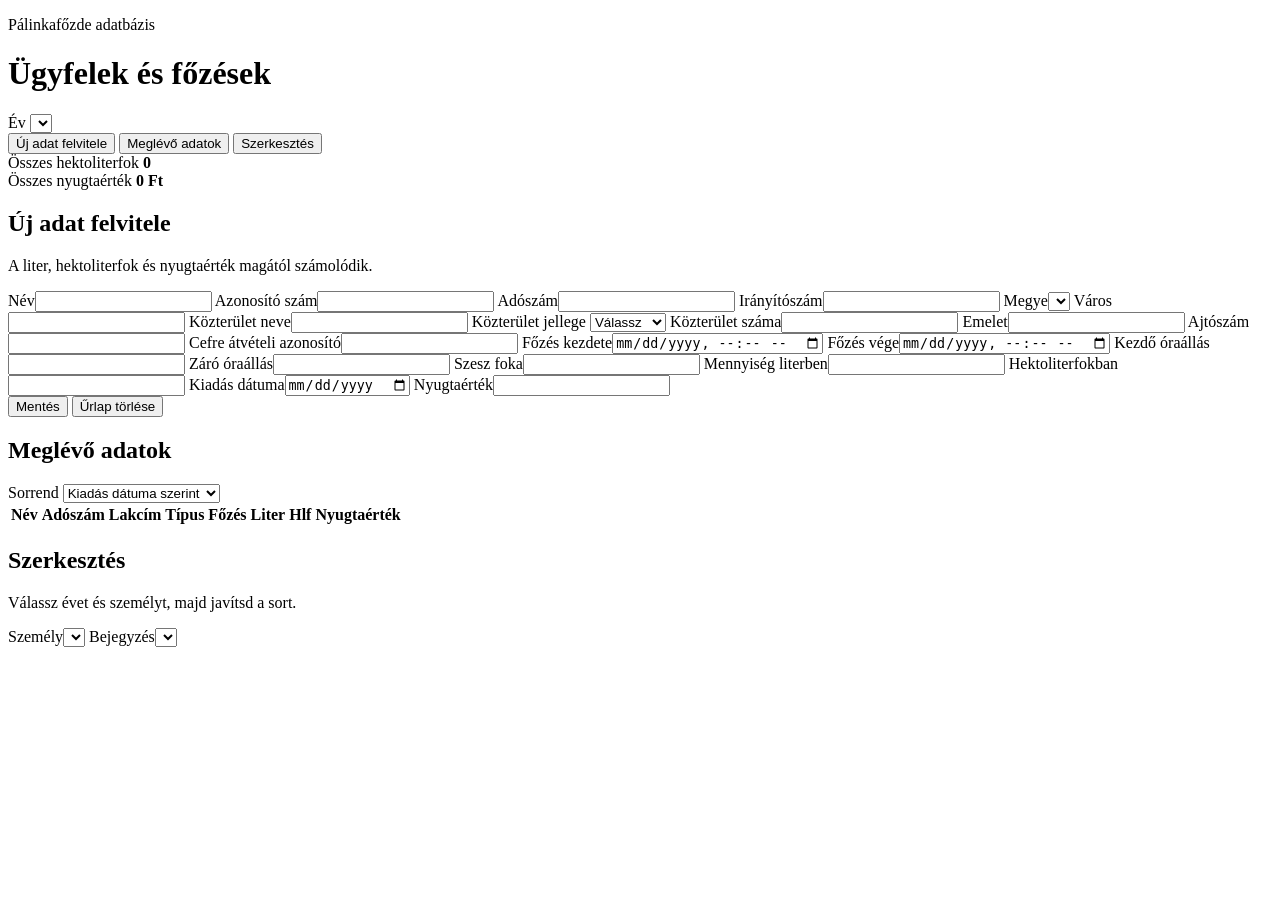
==== public/index.html @ 415ada66 "Initial palinka client database app" ====
<!doctype html>
<html lang="hu">
  <head>
    <meta charset="utf-8" />
    <meta name="viewport" content="width=device-width, initial-scale=1" />
    <title>Pálinka Ügyfél Nyilvántartó</title>
    <link rel="stylesheet" href="/styles.css" />
  </head>
  <body>
    <main class="shell">
      <header class="topbar">
        <div>
          <p class="eyebrow">Pálinkafőzde adatbázis</p>
          <h1>Ügyfelek és főzések</h1>
        </div>
        <div class="year-box">
          <label for="yearSelect">Év</label>
          <select id="yearSelect"></select>
        </div>
      </header>

      <nav class="tabs" aria-label="Fő menü">
        <button class="tab active" data-tab="new">Új adat felvitele</button>
        <button class="tab" data-tab="view">Meglévő adatok</button>
        <button class="tab" data-tab="edit">Szerkesztés</button>
      </nav>

      <section class="summary-grid">
        <div class="summary-card">
          <span>Összes hektoliterfok</span>
          <strong id="totalHlf">0</strong>
        </div>
        <div class="summary-card">
          <span>Összes nyugtaérték</span>
          <strong id="totalReceipt">0 Ft</strong>
        </div>
      </section>

      <section id="newPanel" class="panel active-panel">
        <div class="panel-head">
          <h2>Új adat felvitele</h2>
          <p>A liter, hektoliterfok és nyugtaérték magától számolódik.</p>
        </div>
        <form id="entryForm" class="form-grid">
          <label>Név<input name="nev" required autocomplete="name" /></label>
          <label>Azonosító szám<input name="azonosito_szam" required /></label>
          <label>Adószám<input name="adoszam" required /></label>
          <label>Irányítószám<input name="iranyitoszam" required inputmode="numeric" /></label>
          <label>Megye<select name="megye" class="county-select" required></select></label>
          <label>Város<input name="varos" class="city-input" list="cityListNew" required /><datalist id="cityListNew"></datalist></label>
          <label>Közterület neve<input name="kozterulet_neve" required /></label>
          <label>Közterület jellege
            <select name="kozterulet_jellege" required>
              <option value="">Válassz</option>
              <option>utca</option>
              <option>tér</option>
              <option>körút</option>
              <option>út</option>
              <option>sugárút</option>
              <option>köz</option>
              <option>sor</option>
              <option>park</option>
              <option>lakótelep</option>
              <option>dűlő</option>
              <option>tanya</option>
              <option>major</option>
              <option>egyéb</option>
            </select>
          </label>
          <label>Közterület száma<input name="kozterulet_szama" required /></label>
          <label>Emelet<input name="emelet" /></label>
          <label>Ajtószám<input name="ajtoszam" /></label>
          <label>Cefre átvételi azonosító<input name="cefre_atveteli_azonosito" required /></label>
          <label>Főzés kezdete<input name="fozes_start" type="datetime-local" required /></label>
          <label>Főzés vége<input name="fozes_end" type="datetime-local" required /></label>
          <label>Kezdő óraállás<input name="kezdo" type="number" step="0.001" required /></label>
          <label>Záró óraállás<input name="zaro" type="number" step="0.001" required /></label>
          <label>Szesz foka<input name="szesz_foka" type="number" step="0.1" required /></label>
          <label>Mennyiség literben<input name="mennyiseg_literben" readonly /></label>
          <label>Hektoliterfokban<input name="hektoliterfokban" readonly /></label>
          <label>Kiadás dátuma<input name="kiadas_datuma" type="date" required /></label>
          <label>Nyugtaérték<input name="nyugtaertek" readonly /></label>
          <div class="actions wide">
            <button type="submit" class="primary">Mentés</button>
            <button type="reset" class="secondary">Űrlap törlése</button>
          </div>
        </form>
      </section>

      <section id="viewPanel" class="panel">
        <div class="panel-head">
          <h2>Meglévő adatok</h2>
          <label class="order-box">Sorrend
            <select id="orderSelect">
              <option value="name">Név szerint</option>
              <option value="azonosito">Azonosítószám szerint</option>
              <option value="kiadas" selected>Kiadás dátuma szerint</option>
            </select>
          </label>
        </div>
        <div class="table-wrap">
          <table>
            <thead>
              <tr>
                <th>Név</th>
                <th>Adószám</th>
                <th>Lakcím</th>
                <th>Típus</th>
                <th>Főzés</th>
                <th>Liter</th>
                <th>Hlf</th>
                <th>Nyugtaérték</th>
              </tr>
            </thead>
            <tbody id="recordsBody"></tbody>
          </table>
        </div>
      </section>

      <section id="editPanel" class="panel">
        <div class="panel-head">
          <h2>Szerkesztés</h2>
          <p>Válassz évet és személyt, majd javítsd a sort.</p>
        </div>
        <div class="edit-picker">
          <label>Személy<select id="personSelect"></select></label>
          <label>Bejegyzés<select id="entrySelect"></select></label>
        </div>
        <div id="editArea" class="edit-area"></div>
      </section>
    </main>

    <dialog id="warningDialog">
      <div class="dialog-card">
        <h2>Figyelem</h2>
        <div id="warningText"></div>
        <div class="dialog-actions">
          <button id="cancelWarning" class="secondary">Mégse</button>
          <button id="confirmWarning" class="danger">Mentés így is</button>
        </div>
      </div>
    </dialog>

    <div id="toast" class="toast" role="status"></div>
    <script src="/locations.js"></script>
    <script src="/app.js"></script>
  </body>
</html>
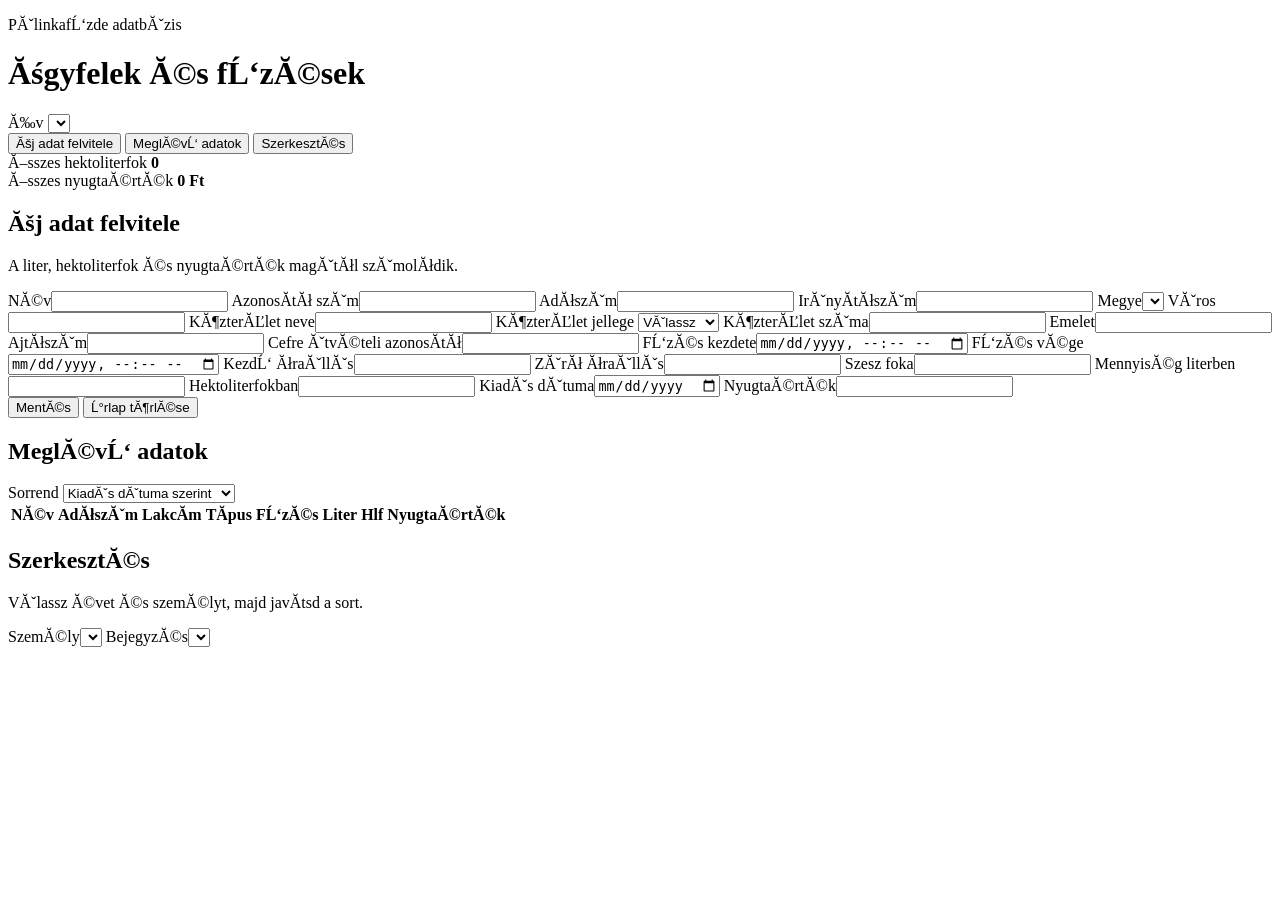
==== commit 71b85b4c: "Allow saving incomplete entries" ====
--- a/public/index.html
+++ b/public/index.html
@@ -1,100 +1,100 @@
-<!doctype html>
+﻿<!doctype html>
 <html lang="hu">
   <head>
     <meta charset="utf-8" />
     <meta name="viewport" content="width=device-width, initial-scale=1" />
-    <title>Pálinka Ügyfél Nyilvántartó</title>
+    <title>PĂˇlinka ĂśgyfĂ©l NyilvĂˇntartĂł</title>
     <link rel="stylesheet" href="/styles.css" />
   </head>
   <body>
     <main class="shell">
       <header class="topbar">
         <div>
-          <p class="eyebrow">Pálinkafőzde adatbázis</p>
-          <h1>Ügyfelek és főzések</h1>
+          <p class="eyebrow">PĂˇlinkafĹ‘zde adatbĂˇzis</p>
+          <h1>Ăśgyfelek Ă©s fĹ‘zĂ©sek</h1>
         </div>
         <div class="year-box">
-          <label for="yearSelect">Év</label>
+          <label for="yearSelect">Ă‰v</label>
           <select id="yearSelect"></select>
         </div>
       </header>
 
-      <nav class="tabs" aria-label="Fő menü">
-        <button class="tab active" data-tab="new">Új adat felvitele</button>
-        <button class="tab" data-tab="view">Meglévő adatok</button>
-        <button class="tab" data-tab="edit">Szerkesztés</button>
+      <nav class="tabs" aria-label="FĹ‘ menĂĽ">
+        <button class="tab active" data-tab="new">Ăšj adat felvitele</button>
+        <button class="tab" data-tab="view">MeglĂ©vĹ‘ adatok</button>
+        <button class="tab" data-tab="edit">SzerkesztĂ©s</button>
       </nav>
 
       <section class="summary-grid">
         <div class="summary-card">
-          <span>Összes hektoliterfok</span>
+          <span>Ă–sszes hektoliterfok</span>
           <strong id="totalHlf">0</strong>
         </div>
         <div class="summary-card">
-          <span>Összes nyugtaérték</span>
+          <span>Ă–sszes nyugtaĂ©rtĂ©k</span>
           <strong id="totalReceipt">0 Ft</strong>
         </div>
       </section>
 
       <section id="newPanel" class="panel active-panel">
         <div class="panel-head">
-          <h2>Új adat felvitele</h2>
-          <p>A liter, hektoliterfok és nyugtaérték magától számolódik.</p>
+          <h2>Ăšj adat felvitele</h2>
+          <p>A liter, hektoliterfok Ă©s nyugtaĂ©rtĂ©k magĂˇtĂłl szĂˇmolĂłdik.</p>
         </div>
         <form id="entryForm" class="form-grid">
-          <label>Név<input name="nev" required autocomplete="name" /></label>
-          <label>Azonosító szám<input name="azonosito_szam" required /></label>
-          <label>Adószám<input name="adoszam" required /></label>
-          <label>Irányítószám<input name="iranyitoszam" required inputmode="numeric" /></label>
-          <label>Megye<select name="megye" class="county-select" required></select></label>
-          <label>Város<input name="varos" class="city-input" list="cityListNew" required /><datalist id="cityListNew"></datalist></label>
-          <label>Közterület neve<input name="kozterulet_neve" required /></label>
-          <label>Közterület jellege
-            <select name="kozterulet_jellege" required>
-              <option value="">Válassz</option>
+          <label>NĂ©v<input name="nev" autocomplete="name" /></label>
+          <label>AzonosĂ­tĂł szĂˇm<input name="azonosito_szam" /></label>
+          <label>AdĂłszĂˇm<input name="adoszam" /></label>
+          <label>IrĂˇnyĂ­tĂłszĂˇm<input name="iranyitoszam" inputmode="numeric" /></label>
+          <label>Megye<select name="megye" class="county-select"></select></label>
+          <label>VĂˇros<input name="varos" class="city-input" list="cityListNew" /><datalist id="cityListNew"></datalist></label>
+          <label>KĂ¶zterĂĽlet neve<input name="kozterulet_neve" /></label>
+          <label>KĂ¶zterĂĽlet jellege
+            <select name="kozterulet_jellege">
+              <option value="">VĂˇlassz</option>
               <option>utca</option>
-              <option>tér</option>
-              <option>körút</option>
-              <option>út</option>
-              <option>sugárút</option>
-              <option>köz</option>
+              <option>tĂ©r</option>
+              <option>kĂ¶rĂşt</option>
+              <option>Ăşt</option>
+              <option>sugĂˇrĂşt</option>
+              <option>kĂ¶z</option>
               <option>sor</option>
               <option>park</option>
-              <option>lakótelep</option>
-              <option>dűlő</option>
+              <option>lakĂłtelep</option>
+              <option>dĹ±lĹ‘</option>
               <option>tanya</option>
               <option>major</option>
-              <option>egyéb</option>
+              <option>egyĂ©b</option>
             </select>
           </label>
-          <label>Közterület száma<input name="kozterulet_szama" required /></label>
+          <label>KĂ¶zterĂĽlet szĂˇma<input name="kozterulet_szama" /></label>
           <label>Emelet<input name="emelet" /></label>
-          <label>Ajtószám<input name="ajtoszam" /></label>
-          <label>Cefre átvételi azonosító<input name="cefre_atveteli_azonosito" required /></label>
-          <label>Főzés kezdete<input name="fozes_start" type="datetime-local" required /></label>
-          <label>Főzés vége<input name="fozes_end" type="datetime-local" required /></label>
-          <label>Kezdő óraállás<input name="kezdo" type="number" step="0.001" required /></label>
-          <label>Záró óraállás<input name="zaro" type="number" step="0.001" required /></label>
-          <label>Szesz foka<input name="szesz_foka" type="number" step="0.1" required /></label>
-          <label>Mennyiség literben<input name="mennyiseg_literben" readonly /></label>
+          <label>AjtĂłszĂˇm<input name="ajtoszam" /></label>
+          <label>Cefre ĂˇtvĂ©teli azonosĂ­tĂł<input name="cefre_atveteli_azonosito" /></label>
+          <label>FĹ‘zĂ©s kezdete<input name="fozes_start" type="datetime-local" /></label>
+          <label>FĹ‘zĂ©s vĂ©ge<input name="fozes_end" type="datetime-local" /></label>
+          <label>KezdĹ‘ ĂłraĂˇllĂˇs<input name="kezdo" type="number" step="0.001" /></label>
+          <label>ZĂˇrĂł ĂłraĂˇllĂˇs<input name="zaro" type="number" step="0.001" /></label>
+          <label>Szesz foka<input name="szesz_foka" type="number" step="0.1" /></label>
+          <label>MennyisĂ©g literben<input name="mennyiseg_literben" readonly /></label>
           <label>Hektoliterfokban<input name="hektoliterfokban" readonly /></label>
-          <label>Kiadás dátuma<input name="kiadas_datuma" type="date" required /></label>
-          <label>Nyugtaérték<input name="nyugtaertek" readonly /></label>
+          <label>KiadĂˇs dĂˇtuma<input name="kiadas_datuma" type="date" /></label>
+          <label>NyugtaĂ©rtĂ©k<input name="nyugtaertek" readonly /></label>
           <div class="actions wide">
-            <button type="submit" class="primary">Mentés</button>
-            <button type="reset" class="secondary">Űrlap törlése</button>
+            <button type="submit" class="primary">MentĂ©s</button>
+            <button type="reset" class="secondary">Ĺ°rlap tĂ¶rlĂ©se</button>
           </div>
         </form>
       </section>
 
       <section id="viewPanel" class="panel">
         <div class="panel-head">
-          <h2>Meglévő adatok</h2>
+          <h2>MeglĂ©vĹ‘ adatok</h2>
           <label class="order-box">Sorrend
             <select id="orderSelect">
-              <option value="name">Név szerint</option>
-              <option value="azonosito">Azonosítószám szerint</option>
-              <option value="kiadas" selected>Kiadás dátuma szerint</option>
+              <option value="name">NĂ©v szerint</option>
+              <option value="azonosito">AzonosĂ­tĂłszĂˇm szerint</option>
+              <option value="kiadas" selected>KiadĂˇs dĂˇtuma szerint</option>
             </select>
           </label>
         </div>
@@ -102,14 +102,14 @@
           <table>
             <thead>
               <tr>
-                <th>Név</th>
-                <th>Adószám</th>
-                <th>Lakcím</th>
-                <th>Típus</th>
-                <th>Főzés</th>
+                <th>NĂ©v</th>
+                <th>AdĂłszĂˇm</th>
+                <th>LakcĂ­m</th>
+                <th>TĂ­pus</th>
+                <th>FĹ‘zĂ©s</th>
                 <th>Liter</th>
                 <th>Hlf</th>
-                <th>Nyugtaérték</th>
+                <th>NyugtaĂ©rtĂ©k</th>
               </tr>
             </thead>
             <tbody id="recordsBody"></tbody>
@@ -119,12 +119,12 @@
 
       <section id="editPanel" class="panel">
         <div class="panel-head">
-          <h2>Szerkesztés</h2>
-          <p>Válassz évet és személyt, majd javítsd a sort.</p>
+          <h2>SzerkesztĂ©s</h2>
+          <p>VĂˇlassz Ă©vet Ă©s szemĂ©lyt, majd javĂ­tsd a sort.</p>
         </div>
         <div class="edit-picker">
-          <label>Személy<select id="personSelect"></select></label>
-          <label>Bejegyzés<select id="entrySelect"></select></label>
+          <label>SzemĂ©ly<select id="personSelect"></select></label>
+          <label>BejegyzĂ©s<select id="entrySelect"></select></label>
         </div>
         <div id="editArea" class="edit-area"></div>
       </section>
@@ -135,8 +135,8 @@
         <h2>Figyelem</h2>
         <div id="warningText"></div>
         <div class="dialog-actions">
-          <button id="cancelWarning" class="secondary">Mégse</button>
-          <button id="confirmWarning" class="danger">Mentés így is</button>
+          <button id="cancelWarning" class="secondary">MĂ©gse</button>
+          <button id="confirmWarning" class="danger">MentĂ©s Ă­gy is</button>
         </div>
       </div>
     </dialog>
@@ -146,3 +146,4 @@
     <script src="/app.js"></script>
   </body>
 </html>
+
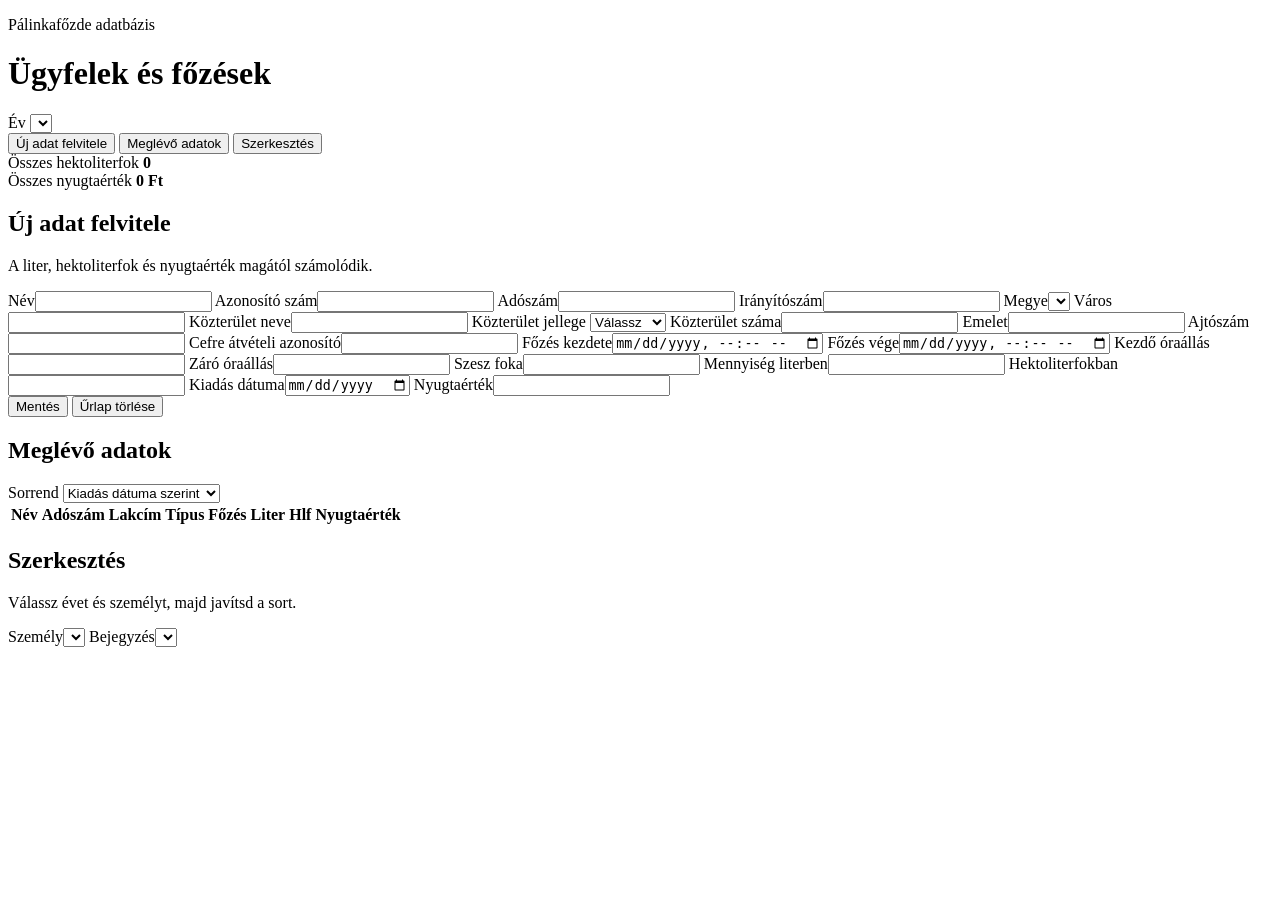
==== commit 855d07e7: "Fix Hungarian character encoding" ====
--- a/public/index.html
+++ b/public/index.html
@@ -1,100 +1,100 @@
-﻿<!doctype html>
+<!doctype html>
 <html lang="hu">
   <head>
     <meta charset="utf-8" />
     <meta name="viewport" content="width=device-width, initial-scale=1" />
-    <title>PĂˇlinka ĂśgyfĂ©l NyilvĂˇntartĂł</title>
+    <title>Pálinka Ügyfél Nyilvántartó</title>
     <link rel="stylesheet" href="/styles.css" />
   </head>
   <body>
     <main class="shell">
       <header class="topbar">
         <div>
-          <p class="eyebrow">PĂˇlinkafĹ‘zde adatbĂˇzis</p>
-          <h1>Ăśgyfelek Ă©s fĹ‘zĂ©sek</h1>
+          <p class="eyebrow">Pálinkafőzde adatbázis</p>
+          <h1>Ügyfelek és főzések</h1>
         </div>
         <div class="year-box">
-          <label for="yearSelect">Ă‰v</label>
+          <label for="yearSelect">Év</label>
           <select id="yearSelect"></select>
         </div>
       </header>
 
-      <nav class="tabs" aria-label="FĹ‘ menĂĽ">
-        <button class="tab active" data-tab="new">Ăšj adat felvitele</button>
-        <button class="tab" data-tab="view">MeglĂ©vĹ‘ adatok</button>
-        <button class="tab" data-tab="edit">SzerkesztĂ©s</button>
+      <nav class="tabs" aria-label="Fő menü">
+        <button class="tab active" data-tab="new">Új adat felvitele</button>
+        <button class="tab" data-tab="view">Meglévő adatok</button>
+        <button class="tab" data-tab="edit">Szerkesztés</button>
       </nav>
 
       <section class="summary-grid">
         <div class="summary-card">
-          <span>Ă–sszes hektoliterfok</span>
+          <span>Összes hektoliterfok</span>
           <strong id="totalHlf">0</strong>
         </div>
         <div class="summary-card">
-          <span>Ă–sszes nyugtaĂ©rtĂ©k</span>
+          <span>Összes nyugtaérték</span>
           <strong id="totalReceipt">0 Ft</strong>
         </div>
       </section>
 
       <section id="newPanel" class="panel active-panel">
         <div class="panel-head">
-          <h2>Ăšj adat felvitele</h2>
-          <p>A liter, hektoliterfok Ă©s nyugtaĂ©rtĂ©k magĂˇtĂłl szĂˇmolĂłdik.</p>
+          <h2>Új adat felvitele</h2>
+          <p>A liter, hektoliterfok és nyugtaérték magától számolódik.</p>
         </div>
         <form id="entryForm" class="form-grid">
-          <label>NĂ©v<input name="nev" autocomplete="name" /></label>
-          <label>AzonosĂ­tĂł szĂˇm<input name="azonosito_szam" /></label>
-          <label>AdĂłszĂˇm<input name="adoszam" /></label>
-          <label>IrĂˇnyĂ­tĂłszĂˇm<input name="iranyitoszam" inputmode="numeric" /></label>
+          <label>Név<input name="nev" autocomplete="name" /></label>
+          <label>Azonosító szám<input name="azonosito_szam" /></label>
+          <label>Adószám<input name="adoszam" /></label>
+          <label>Irányítószám<input name="iranyitoszam" inputmode="numeric" /></label>
           <label>Megye<select name="megye" class="county-select"></select></label>
-          <label>VĂˇros<input name="varos" class="city-input" list="cityListNew" /><datalist id="cityListNew"></datalist></label>
-          <label>KĂ¶zterĂĽlet neve<input name="kozterulet_neve" /></label>
-          <label>KĂ¶zterĂĽlet jellege
+          <label>Város<input name="varos" class="city-input" list="cityListNew" /><datalist id="cityListNew"></datalist></label>
+          <label>Közterület neve<input name="kozterulet_neve" /></label>
+          <label>Közterület jellege
             <select name="kozterulet_jellege">
-              <option value="">VĂˇlassz</option>
+              <option value="">Válassz</option>
               <option>utca</option>
-              <option>tĂ©r</option>
-              <option>kĂ¶rĂşt</option>
-              <option>Ăşt</option>
-              <option>sugĂˇrĂşt</option>
-              <option>kĂ¶z</option>
+              <option>tér</option>
+              <option>körút</option>
+              <option>út</option>
+              <option>sugárút</option>
+              <option>köz</option>
               <option>sor</option>
               <option>park</option>
-              <option>lakĂłtelep</option>
-              <option>dĹ±lĹ‘</option>
+              <option>lakótelep</option>
+              <option>dűlő</option>
               <option>tanya</option>
               <option>major</option>
-              <option>egyĂ©b</option>
+              <option>egyéb</option>
             </select>
           </label>
-          <label>KĂ¶zterĂĽlet szĂˇma<input name="kozterulet_szama" /></label>
+          <label>Közterület száma<input name="kozterulet_szama" /></label>
           <label>Emelet<input name="emelet" /></label>
-          <label>AjtĂłszĂˇm<input name="ajtoszam" /></label>
-          <label>Cefre ĂˇtvĂ©teli azonosĂ­tĂł<input name="cefre_atveteli_azonosito" /></label>
-          <label>FĹ‘zĂ©s kezdete<input name="fozes_start" type="datetime-local" /></label>
-          <label>FĹ‘zĂ©s vĂ©ge<input name="fozes_end" type="datetime-local" /></label>
-          <label>KezdĹ‘ ĂłraĂˇllĂˇs<input name="kezdo" type="number" step="0.001" /></label>
-          <label>ZĂˇrĂł ĂłraĂˇllĂˇs<input name="zaro" type="number" step="0.001" /></label>
+          <label>Ajtószám<input name="ajtoszam" /></label>
+          <label>Cefre átvételi azonosító<input name="cefre_atveteli_azonosito" /></label>
+          <label>Főzés kezdete<input name="fozes_start" type="datetime-local" /></label>
+          <label>Főzés vége<input name="fozes_end" type="datetime-local" /></label>
+          <label>Kezdő óraállás<input name="kezdo" type="number" step="0.001" /></label>
+          <label>Záró óraállás<input name="zaro" type="number" step="0.001" /></label>
           <label>Szesz foka<input name="szesz_foka" type="number" step="0.1" /></label>
-          <label>MennyisĂ©g literben<input name="mennyiseg_literben" readonly /></label>
+          <label>Mennyiség literben<input name="mennyiseg_literben" readonly /></label>
           <label>Hektoliterfokban<input name="hektoliterfokban" readonly /></label>
-          <label>KiadĂˇs dĂˇtuma<input name="kiadas_datuma" type="date" /></label>
-          <label>NyugtaĂ©rtĂ©k<input name="nyugtaertek" readonly /></label>
+          <label>Kiadás dátuma<input name="kiadas_datuma" type="date" /></label>
+          <label>Nyugtaérték<input name="nyugtaertek" readonly /></label>
           <div class="actions wide">
-            <button type="submit" class="primary">MentĂ©s</button>
-            <button type="reset" class="secondary">Ĺ°rlap tĂ¶rlĂ©se</button>
+            <button type="submit" class="primary">Mentés</button>
+            <button type="reset" class="secondary">Űrlap törlése</button>
           </div>
         </form>
       </section>
 
       <section id="viewPanel" class="panel">
         <div class="panel-head">
-          <h2>MeglĂ©vĹ‘ adatok</h2>
+          <h2>Meglévő adatok</h2>
           <label class="order-box">Sorrend
             <select id="orderSelect">
-              <option value="name">NĂ©v szerint</option>
-              <option value="azonosito">AzonosĂ­tĂłszĂˇm szerint</option>
-              <option value="kiadas" selected>KiadĂˇs dĂˇtuma szerint</option>
+              <option value="name">Név szerint</option>
+              <option value="azonosito">Azonosítószám szerint</option>
+              <option value="kiadas" selected>Kiadás dátuma szerint</option>
             </select>
           </label>
         </div>
@@ -102,14 +102,14 @@
           <table>
             <thead>
               <tr>
-                <th>NĂ©v</th>
-                <th>AdĂłszĂˇm</th>
-                <th>LakcĂ­m</th>
-                <th>TĂ­pus</th>
-                <th>FĹ‘zĂ©s</th>
+                <th>Név</th>
+                <th>Adószám</th>
+                <th>Lakcím</th>
+                <th>Típus</th>
+                <th>Főzés</th>
                 <th>Liter</th>
                 <th>Hlf</th>
-                <th>NyugtaĂ©rtĂ©k</th>
+                <th>Nyugtaérték</th>
               </tr>
             </thead>
             <tbody id="recordsBody"></tbody>
@@ -119,12 +119,12 @@
 
       <section id="editPanel" class="panel">
         <div class="panel-head">
-          <h2>SzerkesztĂ©s</h2>
-          <p>VĂˇlassz Ă©vet Ă©s szemĂ©lyt, majd javĂ­tsd a sort.</p>
+          <h2>Szerkesztés</h2>
+          <p>Válassz évet és személyt, majd javítsd a sort.</p>
         </div>
         <div class="edit-picker">
-          <label>SzemĂ©ly<select id="personSelect"></select></label>
-          <label>BejegyzĂ©s<select id="entrySelect"></select></label>
+          <label>Személy<select id="personSelect"></select></label>
+          <label>Bejegyzés<select id="entrySelect"></select></label>
         </div>
         <div id="editArea" class="edit-area"></div>
       </section>
@@ -135,8 +135,8 @@
         <h2>Figyelem</h2>
         <div id="warningText"></div>
         <div class="dialog-actions">
-          <button id="cancelWarning" class="secondary">MĂ©gse</button>
-          <button id="confirmWarning" class="danger">MentĂ©s Ă­gy is</button>
+          <button id="cancelWarning" class="secondary">Mégse</button>
+          <button id="confirmWarning" class="danger">Mentés így is</button>
         </div>
       </div>
     </dialog>
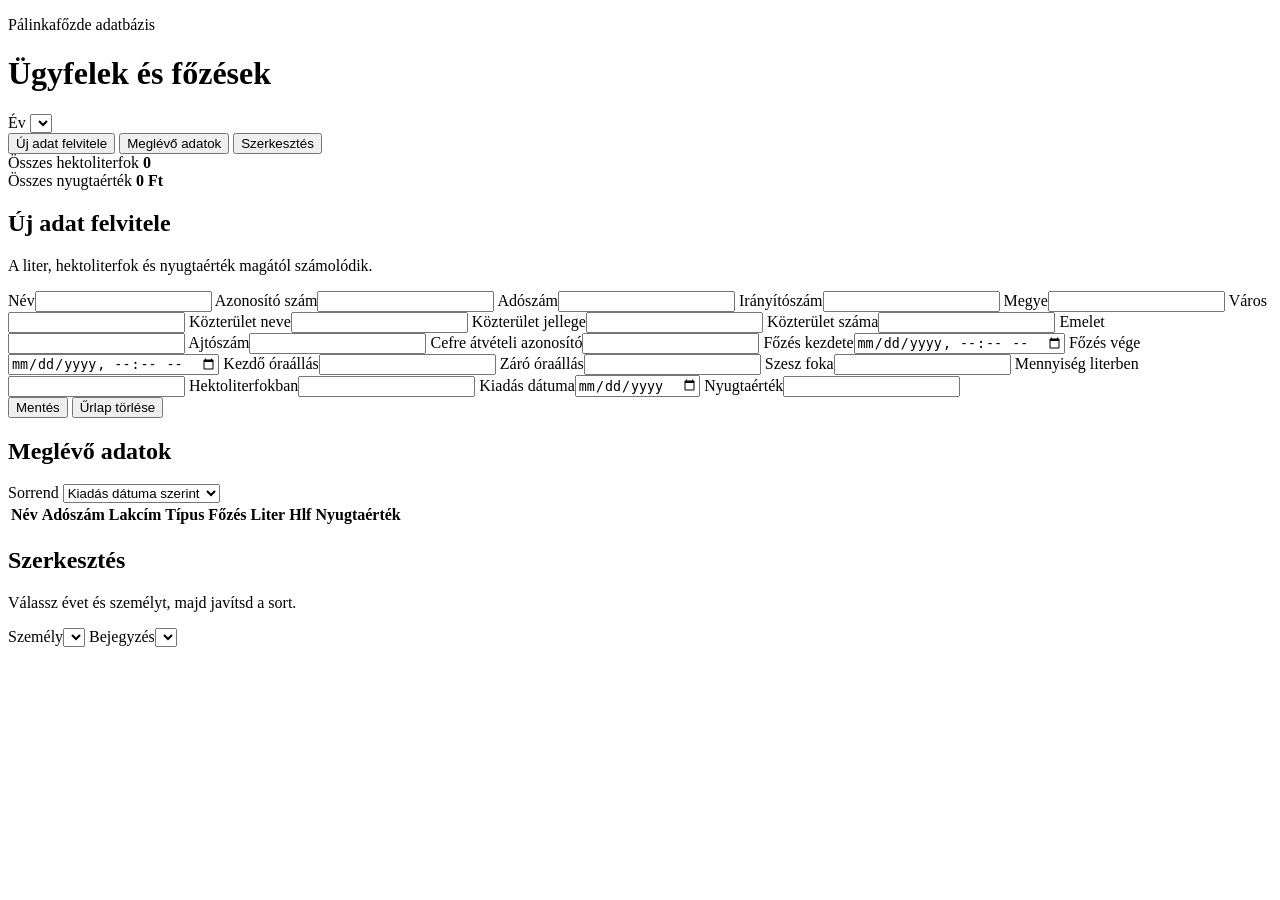
==== commit dbc5aae2: "Allow manual address values" ====
--- a/public/index.html
+++ b/public/index.html
@@ -46,27 +46,10 @@
           <label>Azonosító szám<input name="azonosito_szam" /></label>
           <label>Adószám<input name="adoszam" /></label>
           <label>Irányítószám<input name="iranyitoszam" inputmode="numeric" /></label>
-          <label>Megye<select name="megye" class="county-select"></select></label>
+          <label>Megye<input name="megye" class="county-select" list="countyListNew" /><datalist id="countyListNew"></datalist></label>
           <label>Város<input name="varos" class="city-input" list="cityListNew" /><datalist id="cityListNew"></datalist></label>
           <label>Közterület neve<input name="kozterulet_neve" /></label>
-          <label>Közterület jellege
-            <select name="kozterulet_jellege">
-              <option value="">Válassz</option>
-              <option>utca</option>
-              <option>tér</option>
-              <option>körút</option>
-              <option>út</option>
-              <option>sugárút</option>
-              <option>köz</option>
-              <option>sor</option>
-              <option>park</option>
-              <option>lakótelep</option>
-              <option>dűlő</option>
-              <option>tanya</option>
-              <option>major</option>
-              <option>egyéb</option>
-            </select>
-          </label>
+          <label>Közterület jellege<input name="kozterulet_jellege" list="streetTypeListNew" /><datalist id="streetTypeListNew"></datalist></label>
           <label>Közterület száma<input name="kozterulet_szama" /></label>
           <label>Emelet<input name="emelet" /></label>
           <label>Ajtószám<input name="ajtoszam" /></label>
@@ -146,4 +129,3 @@
     <script src="/app.js"></script>
   </body>
 </html>
-
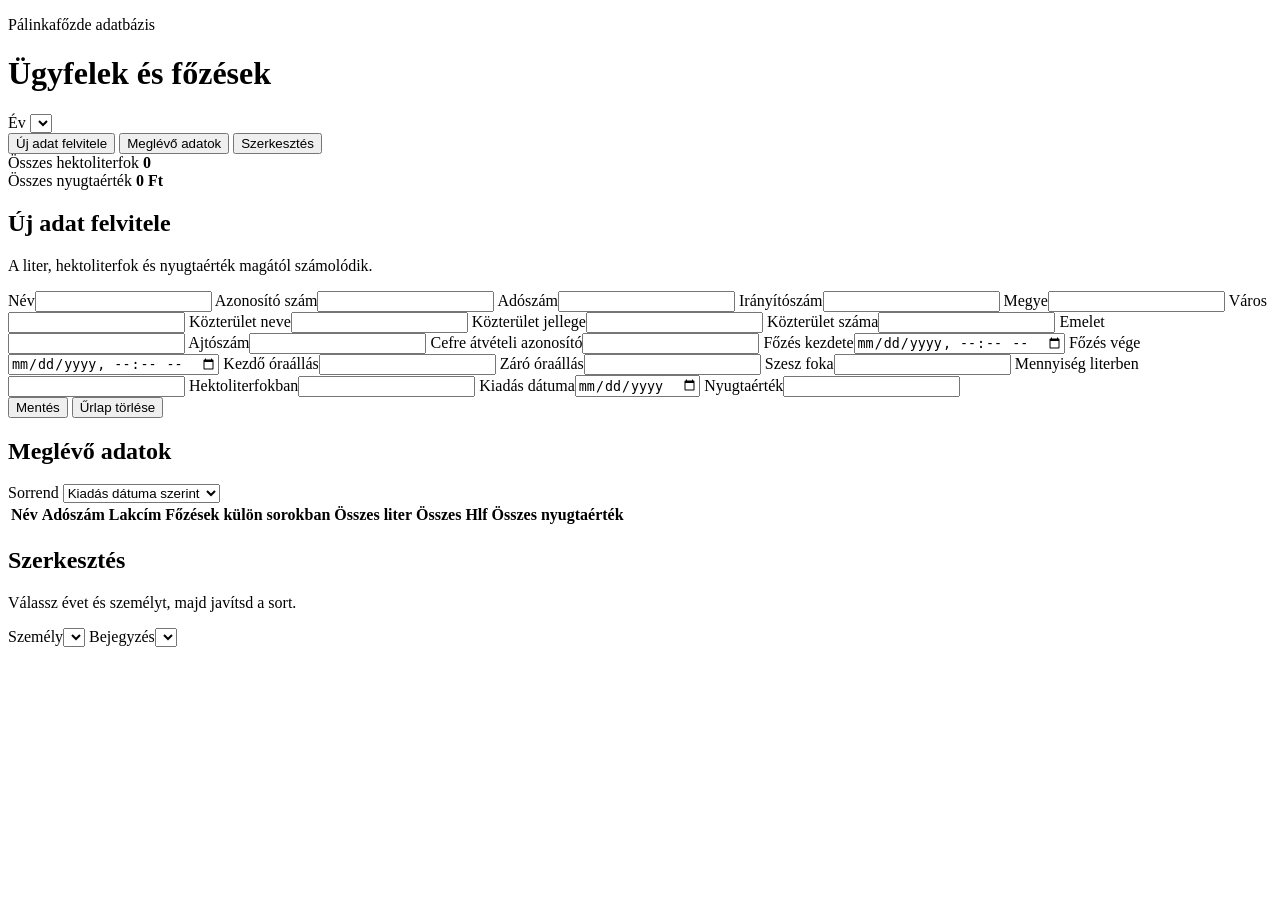
==== commit 060a5987: "Group database view by person" ====
--- a/public/index.html
+++ b/public/index.html
@@ -59,8 +59,8 @@
           <label>Kezdő óraállás<input name="kezdo" type="number" step="0.001" /></label>
           <label>Záró óraállás<input name="zaro" type="number" step="0.001" /></label>
           <label>Szesz foka<input name="szesz_foka" type="number" step="0.1" /></label>
-          <label>Mennyiség literben<input name="mennyiseg_literben" readonly /></label>
-          <label>Hektoliterfokban<input name="hektoliterfokban" readonly /></label>
+          <label>Mennyiség literben<input name="mennyiseg_literben" type="number" step="0.001" /></label>
+          <label>Hektoliterfokban<input name="hektoliterfokban" type="number" step="0.1" /></label>
           <label>Kiadás dátuma<input name="kiadas_datuma" type="date" /></label>
           <label>Nyugtaérték<input name="nyugtaertek" readonly /></label>
           <div class="actions wide">
@@ -88,11 +88,10 @@
                 <th>Név</th>
                 <th>Adószám</th>
                 <th>Lakcím</th>
-                <th>Típus</th>
-                <th>Főzés</th>
-                <th>Liter</th>
-                <th>Hlf</th>
-                <th>Nyugtaérték</th>
+                <th>Főzések külön sorokban</th>
+                <th>Összes liter</th>
+                <th>Összes Hlf</th>
+                <th>Összes nyugtaérték</th>
               </tr>
             </thead>
             <tbody id="recordsBody"></tbody>
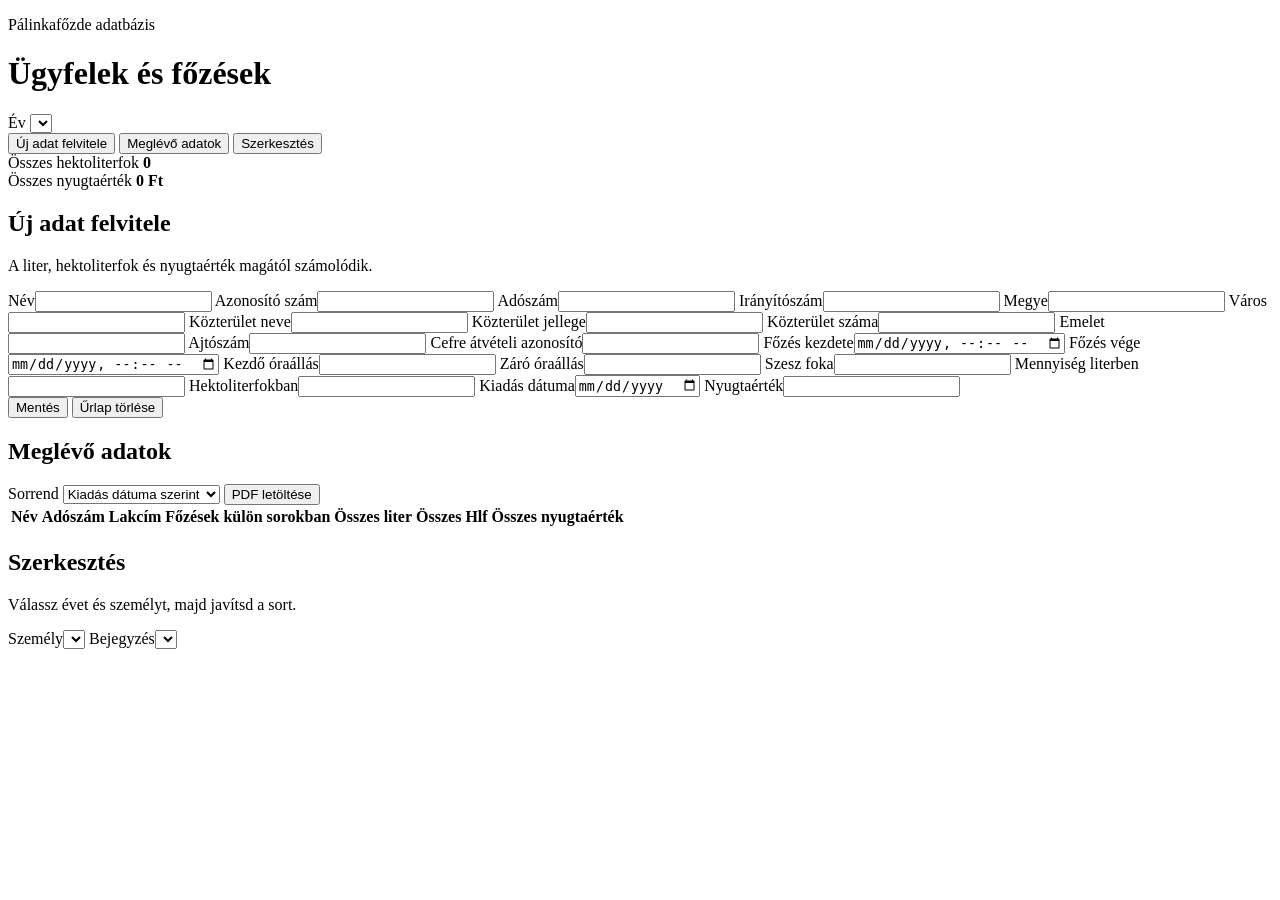
==== commit c1008161: "Add full data PDF export" ====
--- a/public/index.html
+++ b/public/index.html
@@ -73,13 +73,16 @@
       <section id="viewPanel" class="panel">
         <div class="panel-head">
           <h2>Meglévő adatok</h2>
-          <label class="order-box">Sorrend
-            <select id="orderSelect">
-              <option value="name">Név szerint</option>
-              <option value="azonosito">Azonosítószám szerint</option>
-              <option value="kiadas" selected>Kiadás dátuma szerint</option>
-            </select>
-          </label>
+          <div class="view-actions">
+            <label class="order-box">Sorrend
+              <select id="orderSelect">
+                <option value="name">Név szerint</option>
+                <option value="azonosito">Azonosítószám szerint</option>
+                <option value="kiadas" selected>Kiadás dátuma szerint</option>
+              </select>
+            </label>
+            <button type="button" class="secondary" id="pdfButton">PDF letöltése</button>
+          </div>
         </div>
         <div class="table-wrap">
           <table>
